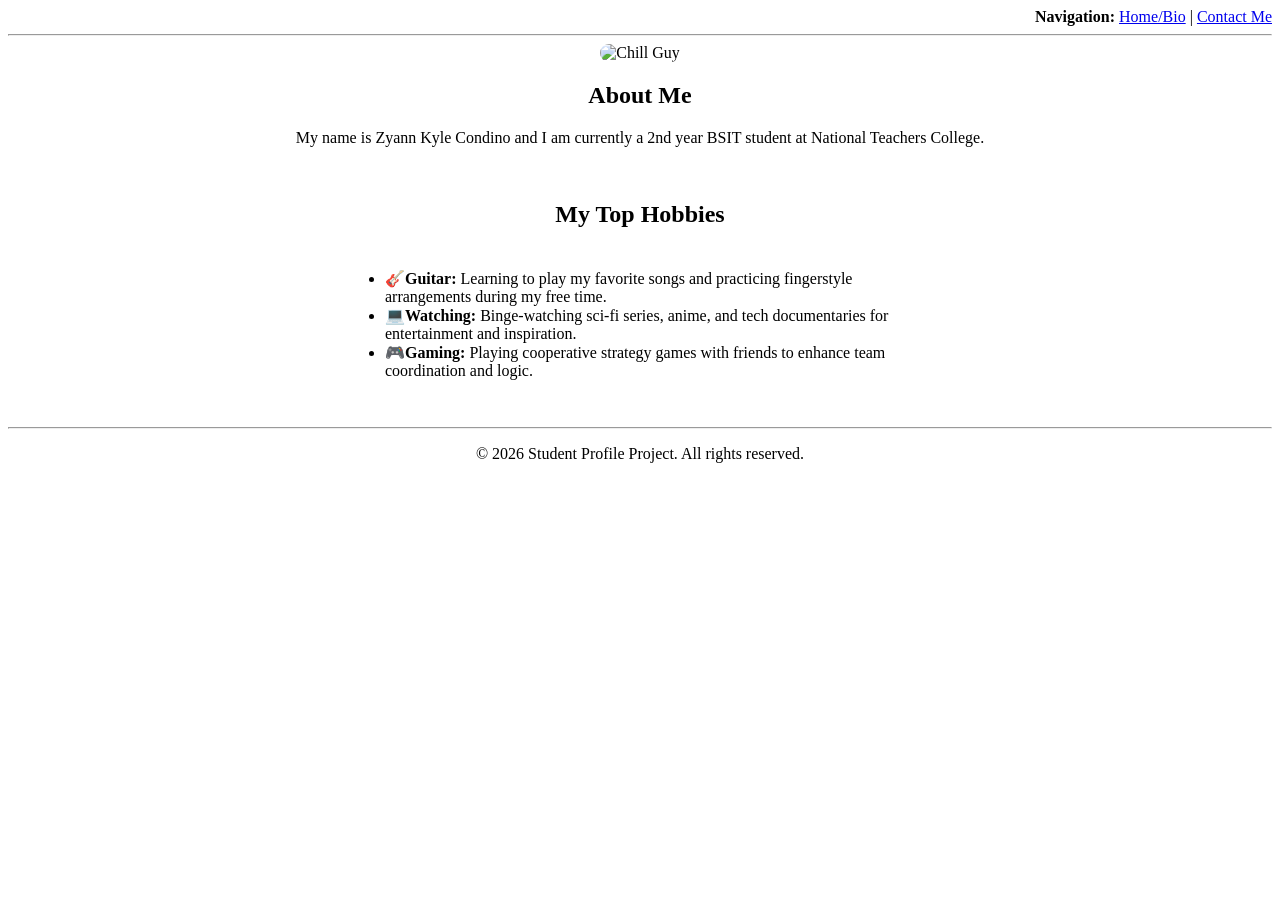
==== index.html @ 5727ec15 "index.html" ====
<!DOCTYPE html>
<html lang="en">
<head>
    <meta charset="UTF-8">
    <meta name="viewport" content="width=device-width, initial-scale=1.0">
    <title>Student Profile - Bio</title>
</head>
<body>

     <header>
        <table border="0" width="100%" cellpadding="0" cellspacing="0">
            <tr>
                <td align="right">
                    <nav>
                        <strong>Navigation:</strong>
                        <a href="index.html">Home/Bio</a> | 
                        <a href="contact.html">Contact Me</a>
                    </nav>
                </td>
            </tr>
        </table>
        <hr>
    </header>

    <main>
        <section>
            <center> 
                <img src="pfp.jpg" alt="Chill Guy" style="border-radius: 25px;" width="180"> 
                <h2>About Me</h2>   
                <p>My name is Zyann Kyle Condino and I am currently a 2nd year BSIT student at National Teachers College.</p>
            </center>
        </section>

        <br>

        <section>
            <center>
                <h2>My Top Hobbies</h2>
                
                <table border="0" cellpadding="5" cellspacing="0" style="max-width: 600px; text-align: left;">
                    <tr>
                        <td>
                            <ul>
                                <li><strong>🎸Guitar:</strong> Learning to play my favorite songs and practicing fingerstyle arrangements during my free time.</li>
                                <li><strong>💻Watching:</strong> Binge-watching sci-fi series, anime, and tech documentaries for entertainment and inspiration.</li>
                                <li><strong>🎮Gaming:</strong> Playing cooperative strategy games with friends to enhance team coordination and logic.</li>
                            </ul>
                        </td>
                    </tr>
                </table>
            </center>
        </section>
    </main>

    <br>
    <hr>
    <footer>
        <center>
            <p>&copy; 2026 Student Profile Project. All rights reserved.</p>
        </center>
    </footer>

</body>
</html>
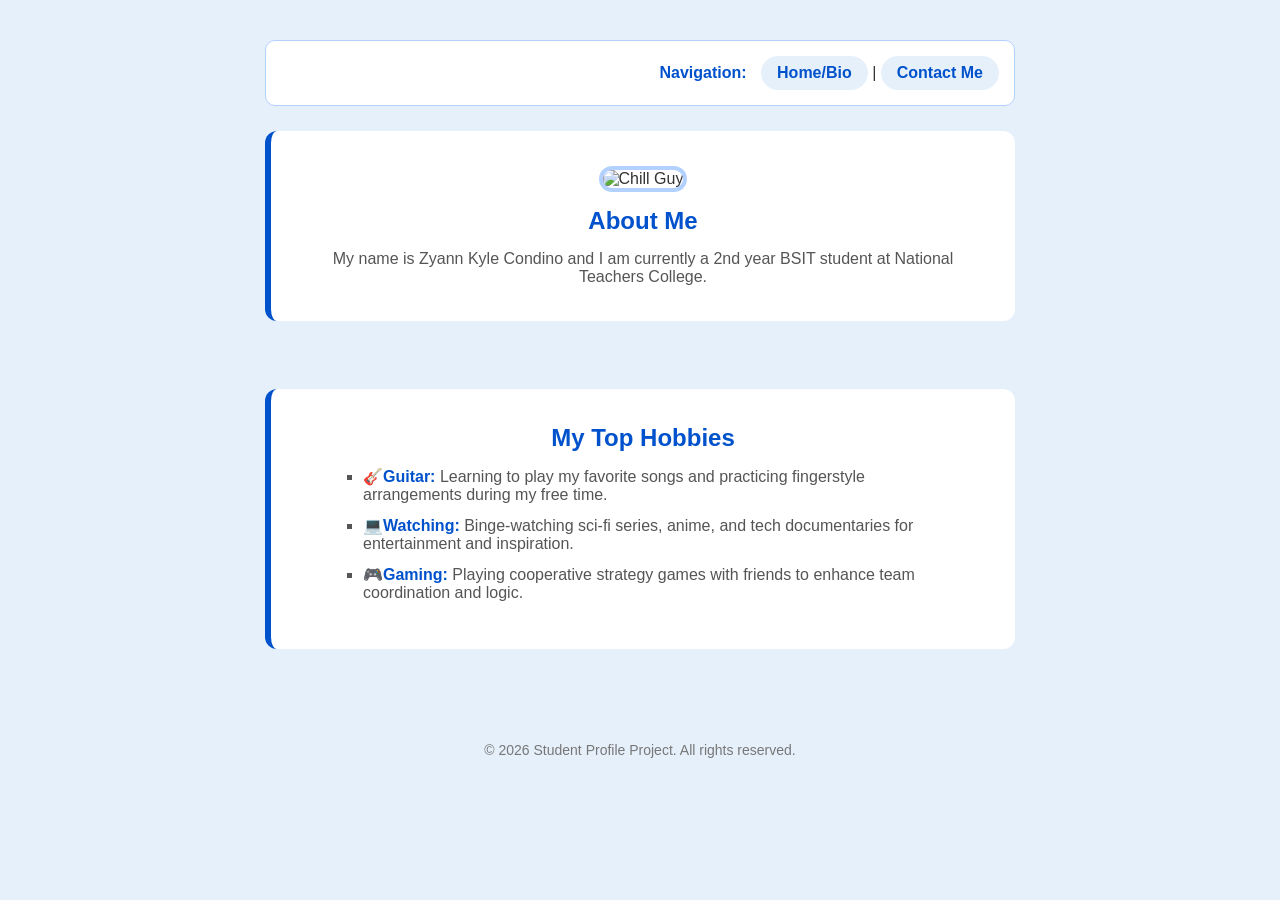
==== commit f3a05289: "Update index.html" ====
--- a/index.html
+++ b/index.html
@@ -4,6 +4,7 @@
     <meta charset="UTF-8">
     <meta name="viewport" content="width=device-width, initial-scale=1.0">
     <title>Student Profile - Bio</title>
+    <link rel="stylesheet" href="style.css">
 </head>
 <body>
 
--- a/style.css
+++ b/style.css
@@ -0,0 +1,165 @@
+* {
+    box-sizing: border-box;
+    margin: 0;
+    padding: 0;
+}
+
+body {
+    font-family: Arial, sans-serif;
+    background-color: #e6f0fa;
+    color: #333333;            
+    padding: 40px 20px;
+}
+
+
+header {
+    max-width: 750px;
+    margin: 0 auto 0 auto; 
+}
+
+header table {
+    background-color: #ffffff;
+    padding: 15px;
+    border-radius: 10px;
+    border: 1px solid #b3d1ff;
+    width: 100%;
+}
+
+nav strong {
+    color: #0052cc; 
+    margin-right: 10px;
+}
+
+nav a {
+    color: #0052cc;
+    background-color: #e6f0fa; 
+    text-decoration: none;
+    font-weight: bold;
+    padding: 8px 16px;
+    border-radius: 20px;       
+    display: inline-block;
+}
+
+nav a:hover {
+    color: #ffffff;
+    background-color: #0052cc; 
+}
+
+
+hr {
+    display: none; 
+}
+
+
+main {
+    max-width: 750px;
+    margin: 0 auto;
+}
+
+h1 {
+    color: #0052cc;     
+    margin-top: 40px;   
+    margin-bottom: 20px; 
+    font-size: 32px;
+}
+
+section {
+    background-color: #ffffff;
+    border-left: 6px solid #0052cc; 
+    padding: 35px;
+    border-radius: 12px;
+    margin-top: 25px;    
+    margin-bottom: 25px;
+}
+
+h2 {
+    color: #0052cc; 
+    margin-bottom: 15px;
+}
+
+p {
+    color: #555555;
+    font-size: 16px;
+}
+
+
+img {
+    border: 4px solid #b3d1ff;
+    margin-bottom: 15px;
+}
+
+ul {
+    list-style-type: square; 
+    padding-left: 20px;
+}
+
+ul li {
+    margin-bottom: 12px;
+    color: #555555;
+}
+
+ul li strong {
+    color: #0052cc;
+}
+
+
+form table {
+    width: 100%;
+    max-width: 550px;
+    margin: 20px auto 0 auto; 
+    border-collapse: separate;
+    border-spacing: 0 24px; 
+}
+
+input[type="text"],
+input[type="email"],
+select,
+textarea {
+    width: 100%;
+    background-color: #ffffff;
+    border: 2px solid #b3d1ff; 
+    border-radius: 6px;
+    padding: 12px;           
+    font-size: 15px;
+}
+
+input:focus, select:focus, textarea:focus {
+    outline: none;
+    border-color: #0052cc; 
+}
+
+label strong {
+    color: #333333;
+    padding-right: 15px;      
+    display: inline-block;
+}
+
+
+button[type="submit"] {
+    background-color: #0052cc;  
+    color: #ffffff;             
+    border: none;               
+    border-radius: 6px;         
+    font-size: 16px;            
+    font-weight: bold;          
+    padding: 14px;              
+    width: 100%;              
+    cursor: pointer;            
+    
+    margin-top: 15px;          
+    margin-bottom: 15px;        
+}
+
+button[type="submit"]:hover {
+    background-color: #003d99; 
+}
+
+footer {
+    text-align: center;
+    margin-top: 50px;
+}
+
+footer p {
+    font-size: 14px;
+    color: #777777;
+}
